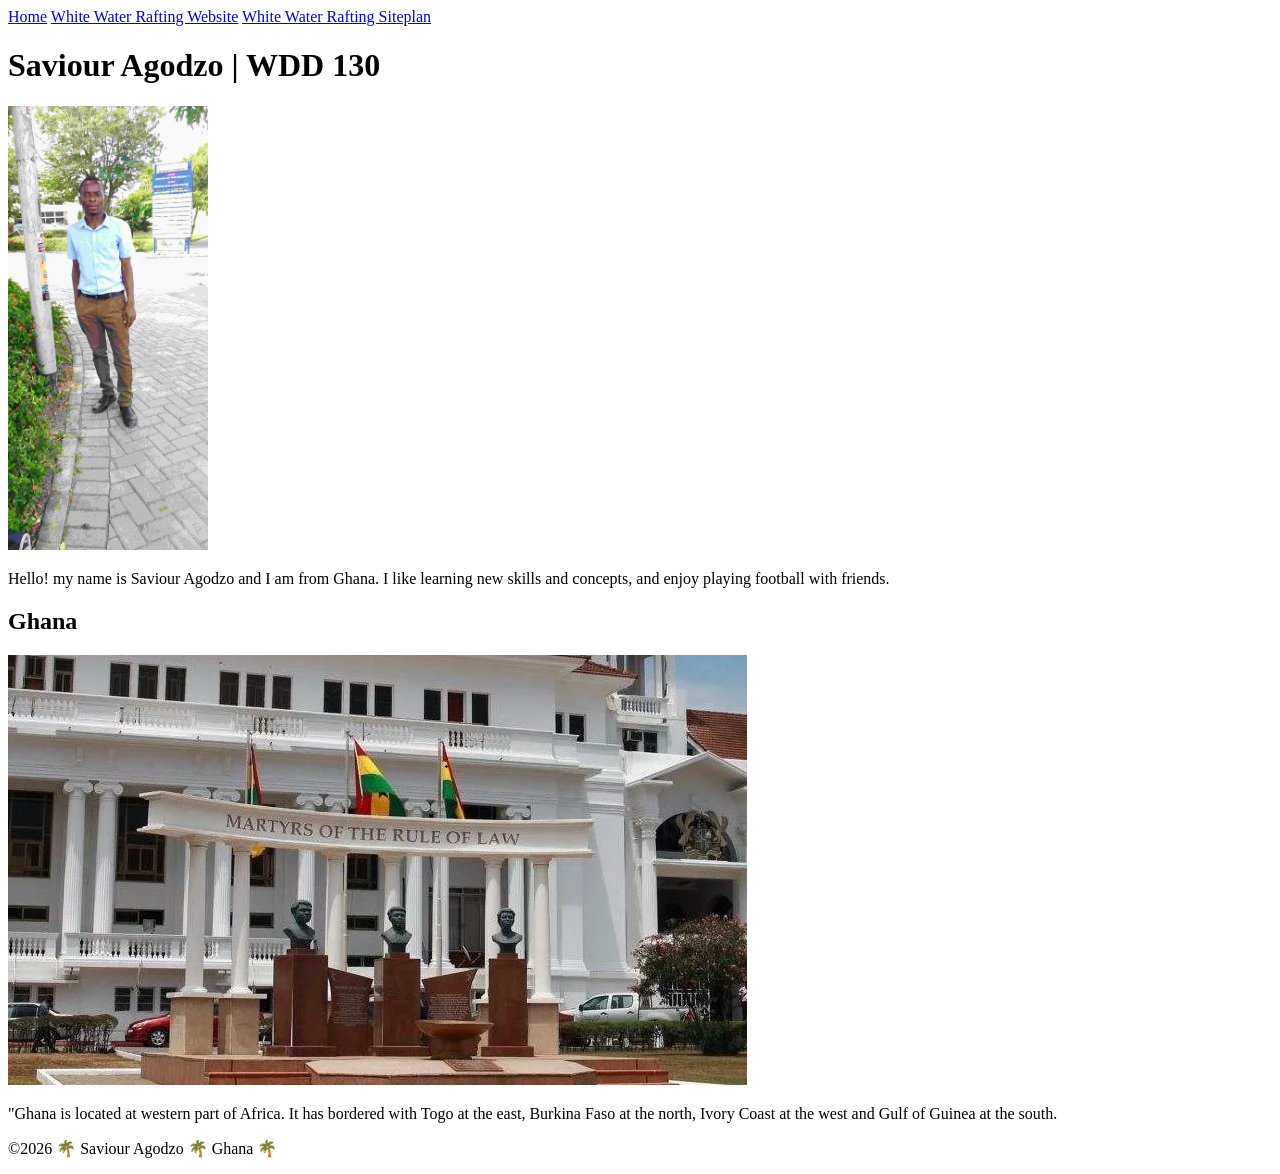
==== index.html @ 7d38b05e "Review  code-along issues" ====
<!DOCTYPE html>
<html lang="en">

<head>
    <meta charset="UTF-8">
    <meta name="viewport" content="width=device-width, initial-scale=1.0">
    <title>Saviour Agodzo | WDD 130</title>
    <meta name="description"
      content="Saviour Agodzo's BYU-Idaho WDD 130 course home page. I am try to design an attractive page as basics for the course.">
    <meta name="author" content="Saviour Agodzo" <link rel="stylesheet" href="styles/styles.css">
</head>

<body>
    <header>
        <nav>
            <a href="#">Home</a>
            <a href="wwr/">White Water Rafting Website</a>
            <a href="wwr/site-plan-rafting.html">White Water Rafting Siteplan</a>
        </nav>
    </header>
    <main>
        <h1>Saviour Agodzo | WDD 130</h1>
        <img src="images/profile.jpg" alt="Saviour Agodzo Profile Picture" width="200">
        <p>Hello! my name is Saviour Agodzo and I am from Ghana. I like learning
            new skills and concepts, and enjoy playing football with friends.</p>
    </main>

    <aside>
        <h2>Ghana</h2>
        <img src="images/ghana-court.jpg" alt="Ghana's Judicial system">
        <p>
            "Ghana is located at western part of Africa. It has bordered with Togo at the east,
            Burkina Faso at the north, Ivory Coast at the west and Gulf of Guinea at the south.
        </p>
    </aside>
    <footer>
        <p>©2026 🌴 Saviour Agodzo 🌴 Ghana 🌴</p>
    </footer>
</body>

</html>
---- styles/styles.css ----
nav {
    background-color: darkblue;
    padding: 10px;
}

nav a {
    color: white;
    display: block;
    padding: 20px;
}

h1 {
    color: darkblue;
}

main {
    max-width: 840px;
}

img {
    width: 150px;
    height: auto;
    border: 1px solid black;
    padding: 2px;
    box-shadow: 0 0 30px gray;
}

main img {
    width: 150px;
    height: auto;
}

p {
    padding: 0;
}

aside {
    width: 20rem;
    margin: 1rem;
    border: 1px solid rgb(0, 0, 0, 0.2);
    /* 1 */
    padding: 1rem;
    background-color: #eee;
    color: #333;
    text-align: center;
}

aside img {
    width: 200px;
    height: auto;
}

footer {
    margin-top: 15px;
    border-top: 1px solid #000;
    text-align: center;
}
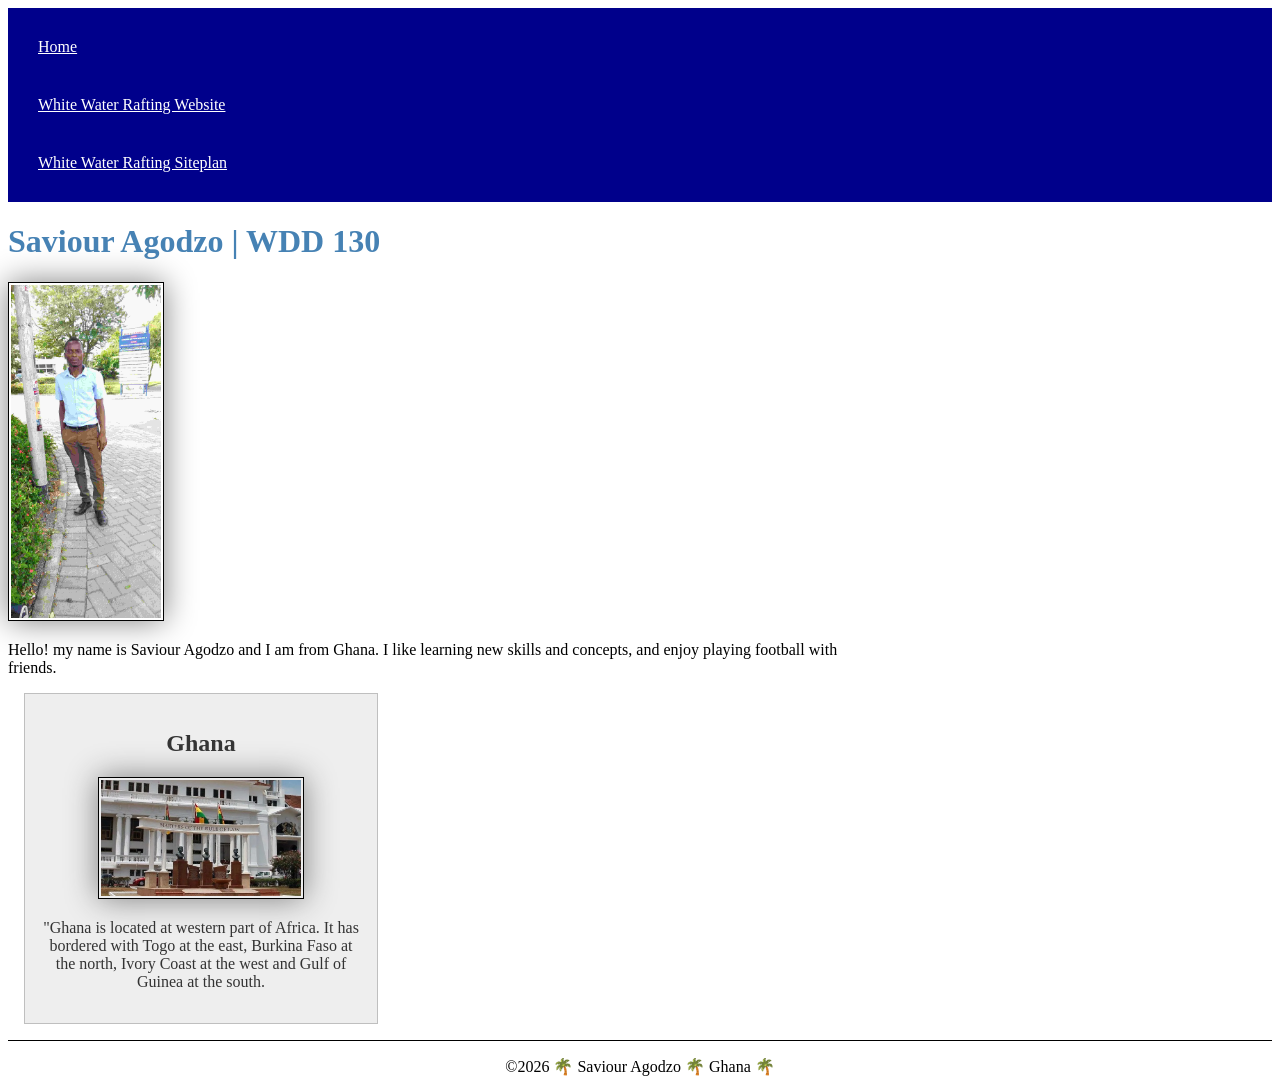
==== commit cd532d43: "Adjust code-along" ====
--- a/index.html
+++ b/index.html
@@ -1,13 +1,14 @@
 <!DOCTYPE html>
-<html lang="en">
+<html lang="en-US">
 
 <head>
     <meta charset="UTF-8">
     <meta name="viewport" content="width=device-width, initial-scale=1.0">
     <title>Saviour Agodzo | WDD 130</title>
     <meta name="description"
-      content="Saviour Agodzo's BYU-Idaho WDD 130 course home page. I am try to design an attractive page as basics for the course.">
-    <meta name="author" content="Saviour Agodzo" <link rel="stylesheet" href="styles/styles.css">
+      content="Saviour Agodzo's BYU-Idaho WDD 130 course home page. I am try to design an attractive page as basics for the course">
+    <link rel="stylesheet" href="styles/styles.css">
+    <meta name="author" content="Saviour Agodzo">
 </head>
 
 <body>
--- a/styles/styles.css
+++ b/styles/styles.css
@@ -1,4 +1,5 @@
 nav {
+
     background-color: darkblue;
     padding: 10px;
 }
@@ -10,7 +11,7 @@
 }
 
 h1 {
-    color: darkblue;
+    color: steelblue;
 }
 
 main {
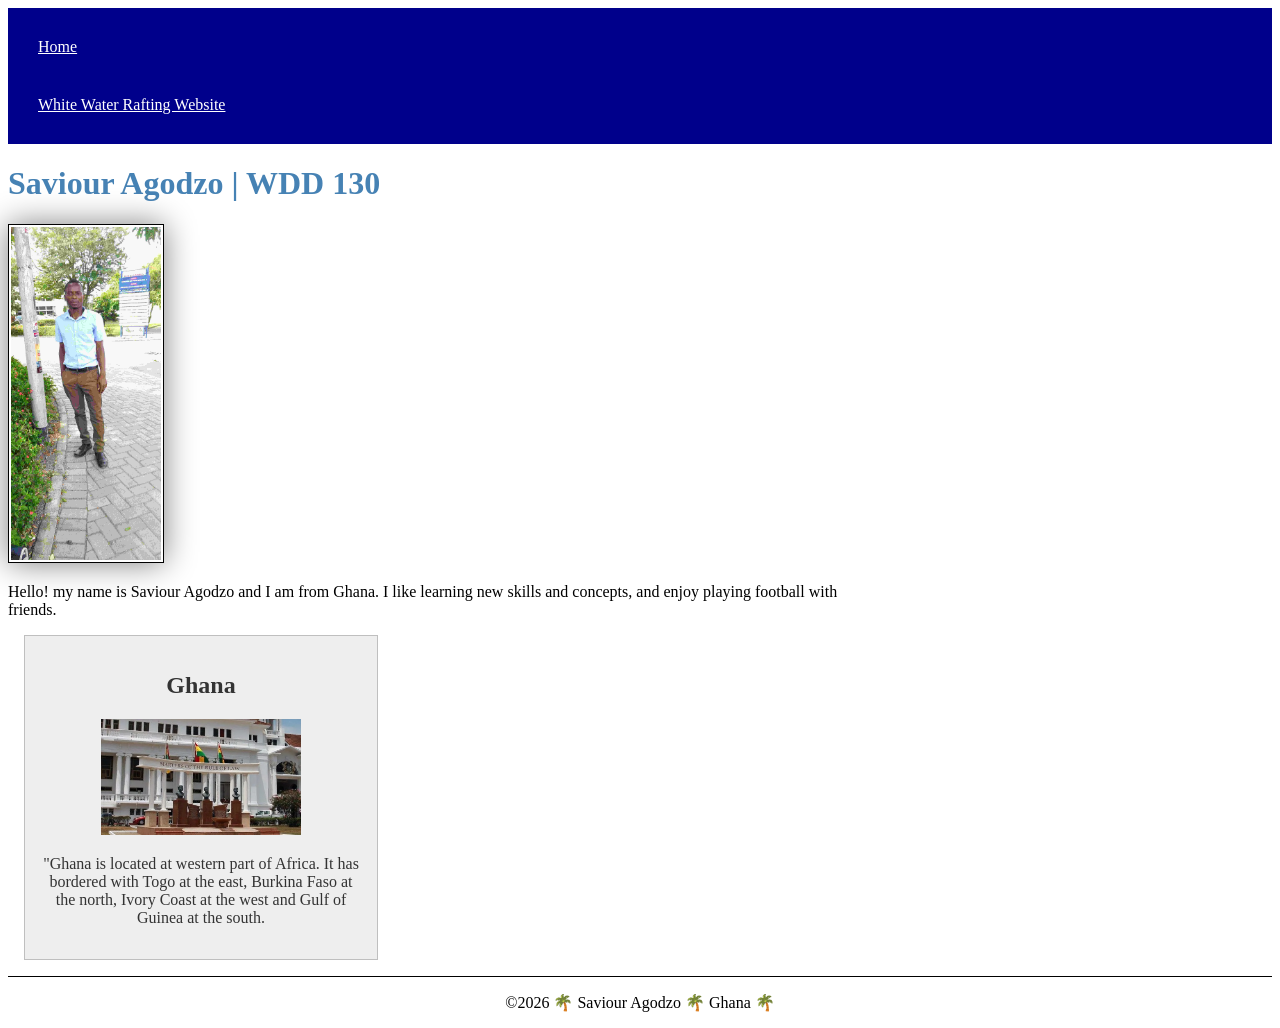
==== commit c54d5ce9: "Fix  styles.css error" ====
--- a/index.html
+++ b/index.html
@@ -5,10 +5,9 @@
     <meta charset="UTF-8">
     <meta name="viewport" content="width=device-width, initial-scale=1.0">
     <title>Saviour Agodzo | WDD 130</title>
-    <meta name="description"
-      content="Saviour Agodzo's BYU-Idaho WDD 130 course home page. I am try to design an attractive page as basics for the course">
+    <meta name="description" content="Saviour Agodzo's BYU-Idaho WDD 130 course home page.">
+    <meta name="author" content="Saviour Agodzo">
     <link rel="stylesheet" href="styles/styles.css">
-    <meta name="author" content="Saviour Agodzo">
 </head>
 
 <body>
@@ -16,7 +15,6 @@
         <nav>
             <a href="#">Home</a>
             <a href="wwr/">White Water Rafting Website</a>
-            <a href="wwr/site-plan-rafting.html">White Water Rafting Siteplan</a>
         </nav>
     </header>
     <main>
--- a/styles/styles.css
+++ b/styles/styles.css
@@ -18,17 +18,12 @@
     max-width: 840px;
 }
 
-img {
+main img {
     width: 150px;
     height: auto;
     border: 1px solid black;
     padding: 2px;
     box-shadow: 0 0 30px gray;
-}
-
-main img {
-    width: 150px;
-    height: auto;
 }
 
 p {
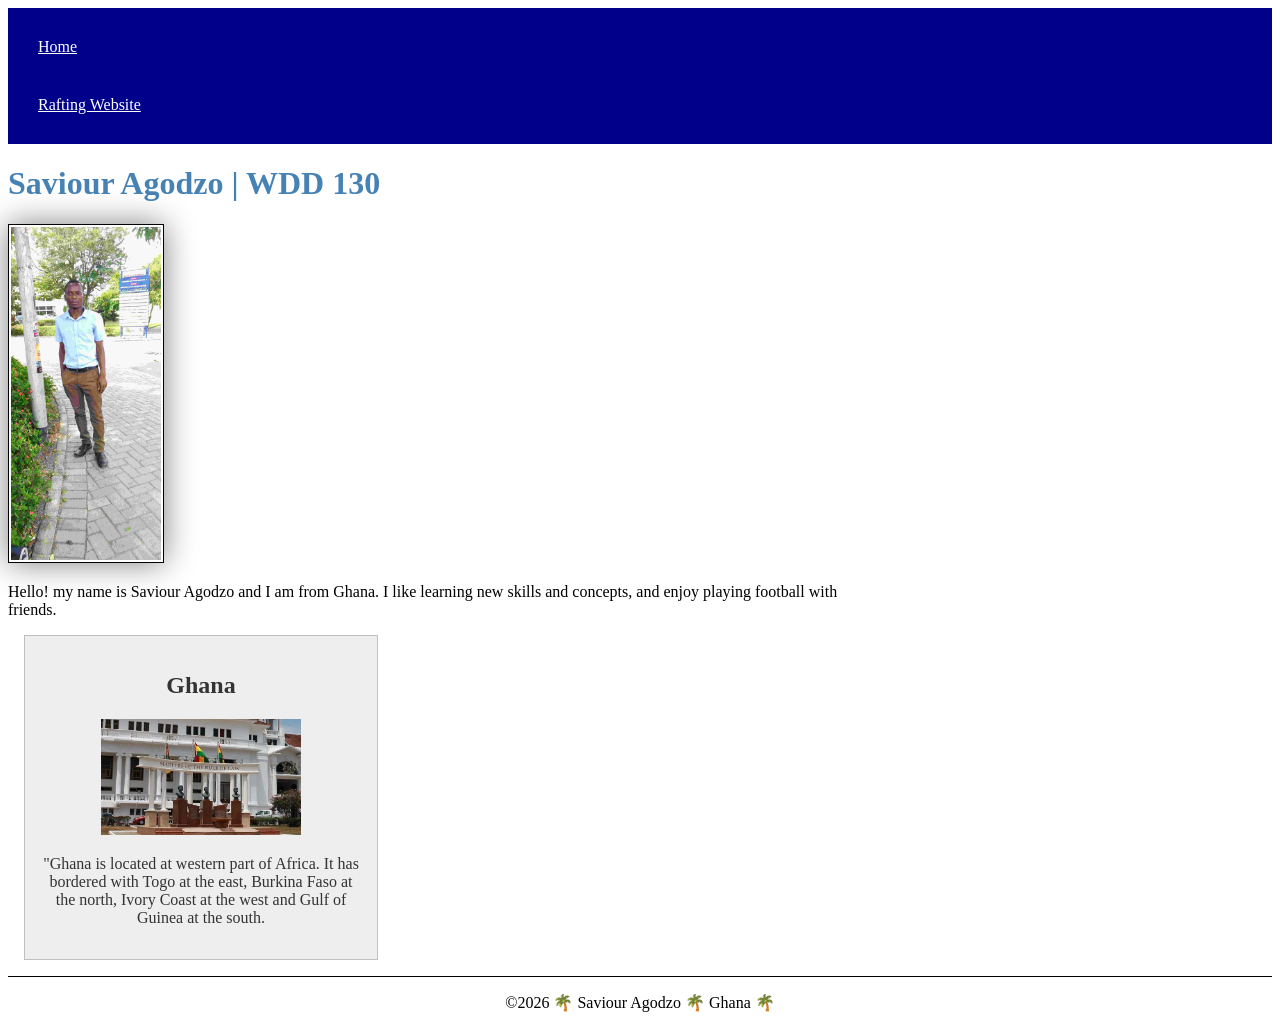
==== commit 7fc99db7: "Fix nav issues" ====
--- a/index.html
+++ b/index.html
@@ -14,7 +14,7 @@
     <header>
         <nav>
             <a href="#">Home</a>
-            <a href="wwr/">White Water Rafting Website</a>
+            <a href="wwr/">Rafting Website</a>
         </nav>
     </header>
     <main>
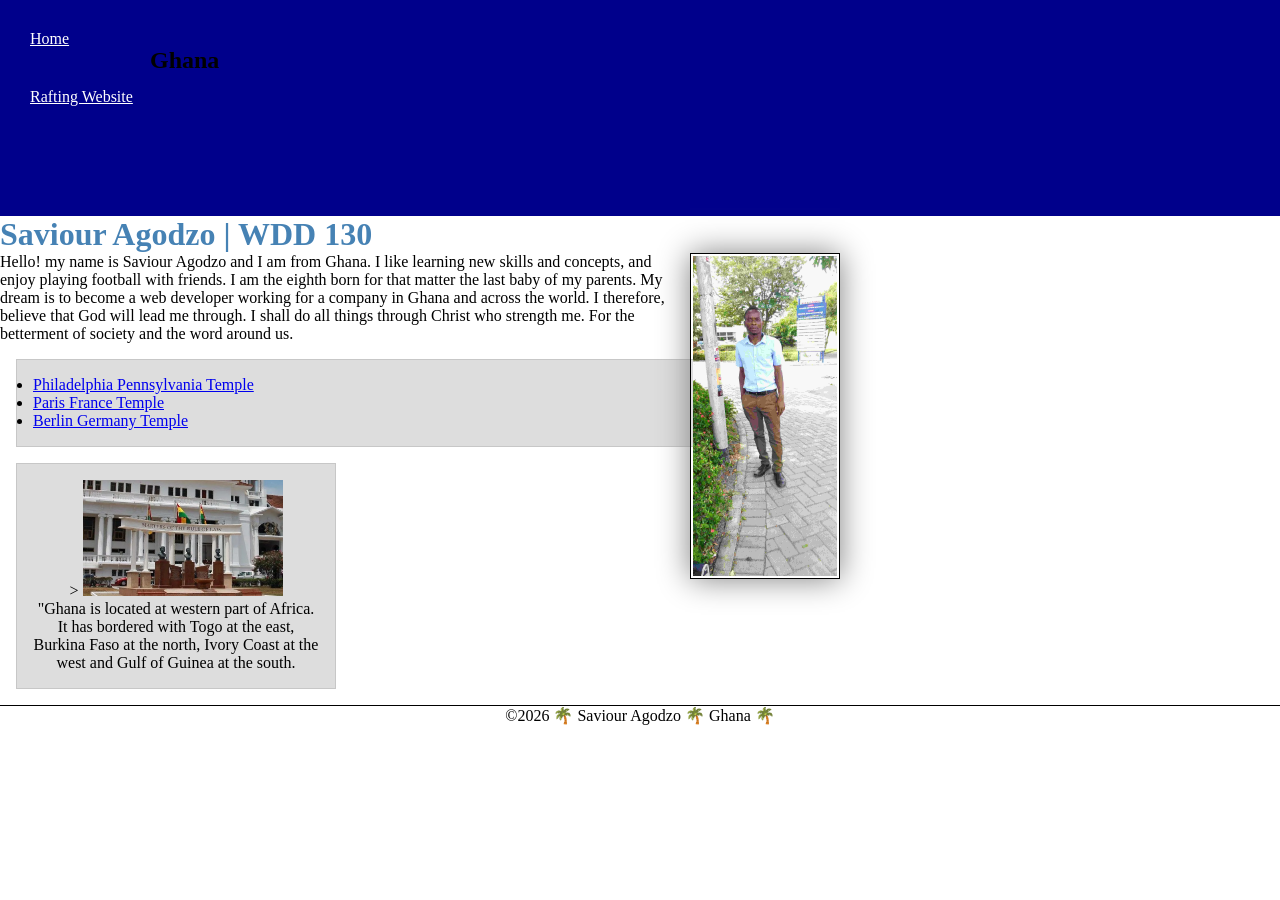
==== commit e28f3468: "Update style.css" ====
--- a/index.html
+++ b/index.html
@@ -15,16 +15,37 @@
         <nav>
             <a href="#">Home</a>
             <a href="wwr/">Rafting Website</a>
+            <a href="https://">
+                <linkedin class="com"></linkedin>
+            </a>
+            <a href="https://">
+                <facebook class="come"></facebook>
+            </a>
         </nav>
     </header>
     <main>
         <h1>Saviour Agodzo | WDD 130</h1>
         <img src="images/profile.jpg" alt="Saviour Agodzo Profile Picture" width="200">
         <p>Hello! my name is Saviour Agodzo and I am from Ghana. I like learning
-            new skills and concepts, and enjoy playing football with friends.</p>
+            new skills and concepts, and enjoy playing football with friends. I am the eighth born
+            for that matter the last baby of my parents. My dream is to become a web developer
+            working
+            for a company in Ghana and across the world. I therefore, believe that God will lead
+            me through. I shall do all things through Christ who strength me. For the betterment of
+            society and the word around us.
+        </p>
+        <ul class="box">
+            <li><a href="https://www.churchofjesuschrist.org/temples/details/philadelphia-pennsylvania-temple"
+                  target="_blank">Philadelphia Pennsylvania Temple</a></li>
+            <li><a href="https://www.churchofjesuschrist.org/temples/details/paris-france-temple"
+                  target="_blank">Paris France Temple</a></li>
+            <li><a href="https://www.churchofjesuschrist.org/temples/details/lima-peru-los-olivos-temple"
+                  target="_blank">Berlin Germany Temple</a></li>
+        </ul>
     </main>
 
-    <aside>
+    <aside class="box">
+        >
         <h2>Ghana</h2>
         <img src="images/ghana-court.jpg" alt="Ghana's Judicial system">
         <p>
--- a/styles/styles.css
+++ b/styles/styles.css
@@ -1,3 +1,20 @@
+* {
+    margin: 0;
+    padding: 0;
+    box-sizing: border-box;
+}
+
+:root {
+    --color: white;
+    --background-color: #eee;
+    --text-align: center;
+    --border: 1px solid rgb(0, 0, 0, 0.2);
+    --display: block;
+    --padding: 20px;
+    --border-top: 1px solid #000;
+
+}
+
 nav {
 
     background-color: darkblue;
@@ -5,9 +22,9 @@
 }
 
 nav a {
-    color: white;
-    display: block;
-    padding: 20px;
+    color: var(--color);
+    display: var(--display);
+    padding: var(--padding);
 }
 
 h1 {
@@ -24,6 +41,7 @@
     border: 1px solid black;
     padding: 2px;
     box-shadow: 0 0 30px gray;
+    float: right;
 }
 
 p {
@@ -32,13 +50,19 @@
 
 aside {
     width: 20rem;
-    margin: 1rem;
-    border: 1px solid rgb(0, 0, 0, 0.2);
+    /* margin: 1rem; */
+    border: var(--border);
     /* 1 */
-    padding: 1rem;
-    background-color: #eee;
+    /* padding: 1rem; */
+    background-color: var(--background-color);
     color: #333;
-    text-align: center;
+    text-align: var(--text-align);
+}
+
+aside h2 {
+    position: absolute;
+    top: 47px;
+    left: 150px
 }
 
 aside img {
@@ -48,6 +72,16 @@
 
 footer {
     margin-top: 15px;
-    border-top: 1px solid #000;
-    text-align: center;
+    border-top: var(--border-top);
+    text-align: var(--text-align);
+}
+
+/* Class Selectors */
+
+.box {
+    margin: 1rem;
+    border: 1px solid rgb(0 0 0 / 10%);
+    padding: 1rem;
+    background-color: #ddd;
+    color: #000;
 }
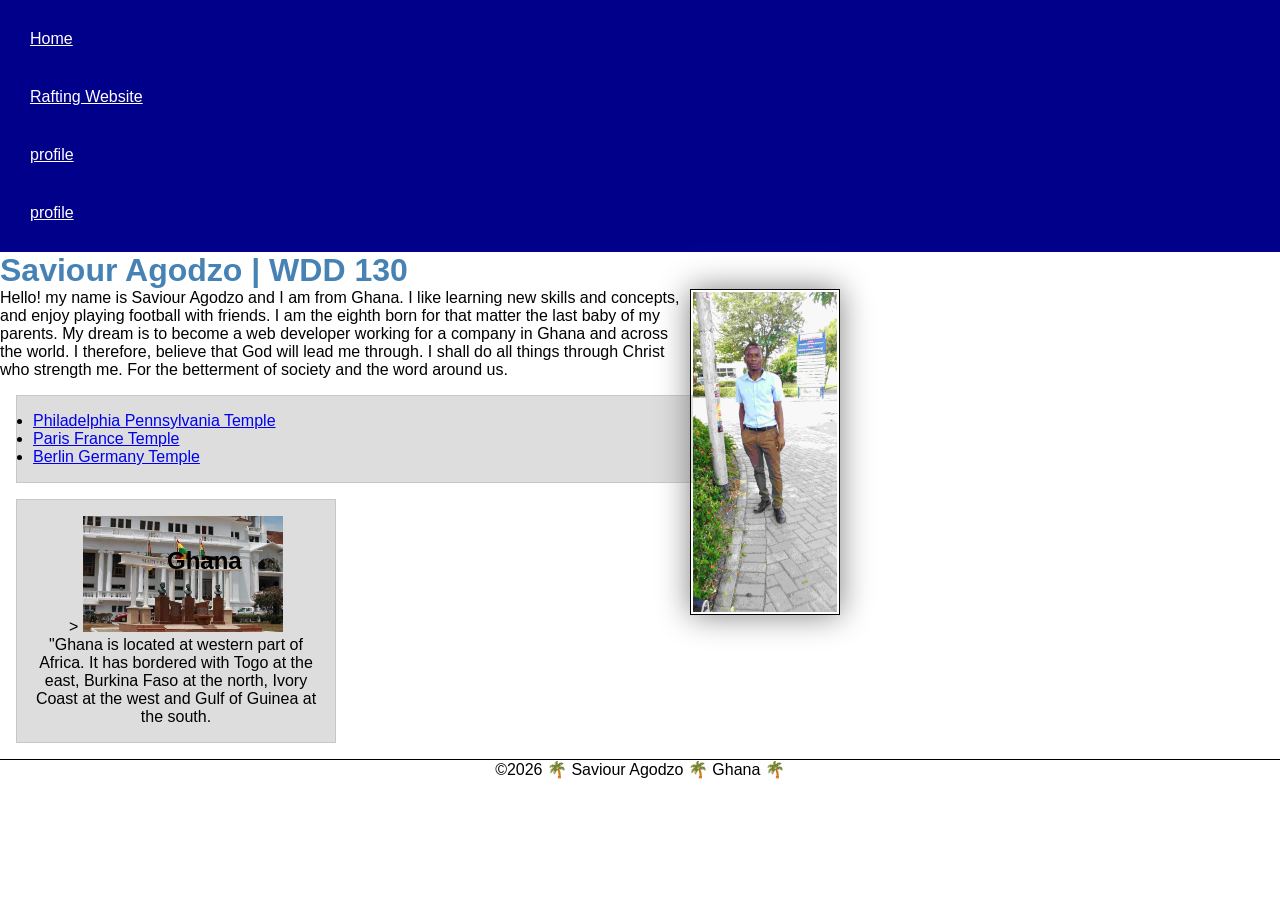
==== commit 717488cc: "Complete rafting.css" ====
--- a/index.html
+++ b/index.html
@@ -15,11 +15,11 @@
         <nav>
             <a href="#">Home</a>
             <a href="wwr/">Rafting Website</a>
-            <a href="https://">
-                <linkedin class="com"></linkedin>
+            <a href="https://linkedin.com">
+                profile
             </a>
-            <a href="https://">
-                <facebook class="come"></facebook>
+            <a href="https://facebook.com">
+                profile
             </a>
         </nav>
     </header>
--- a/styles/styles.css
+++ b/styles/styles.css
@@ -2,6 +2,11 @@
     margin: 0;
     padding: 0;
     box-sizing: border-box;
+}
+
+body {
+    font-size: 16px;
+    font-family: Roboto, Arial, sans-serif;
 }
 
 :root {
@@ -57,6 +62,7 @@
     background-color: var(--background-color);
     color: #333;
     text-align: var(--text-align);
+    position: relative;
 }
 
 aside h2 {
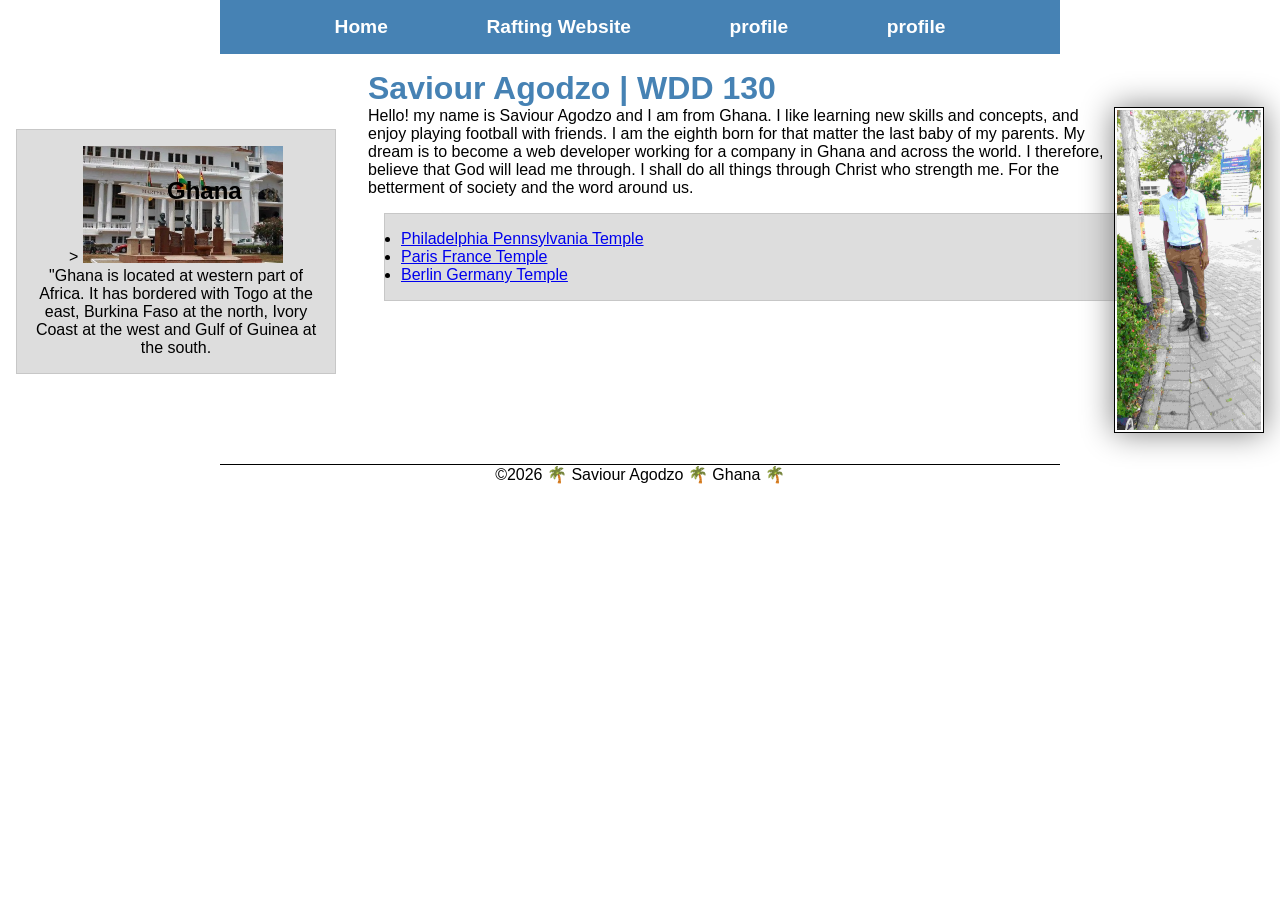
==== commit 013b749e: "Update aboutUs.html" ====
--- a/index.html
+++ b/index.html
@@ -10,7 +10,7 @@
     <link rel="stylesheet" href="styles/styles.css">
 </head>
 
-<body>
+<div>
     <header>
         <nav>
             <a href="#">Home</a>
@@ -23,39 +23,43 @@
             </a>
         </nav>
     </header>
-    <main>
-        <h1>Saviour Agodzo | WDD 130</h1>
-        <img src="images/profile.jpg" alt="Saviour Agodzo Profile Picture" width="200">
-        <p>Hello! my name is Saviour Agodzo and I am from Ghana. I like learning
-            new skills and concepts, and enjoy playing football with friends. I am the eighth born
-            for that matter the last baby of my parents. My dream is to become a web developer
-            working
-            for a company in Ghana and across the world. I therefore, believe that God will lead
-            me through. I shall do all things through Christ who strength me. For the betterment of
-            society and the word around us.
-        </p>
-        <ul class="box">
-            <li><a href="https://www.churchofjesuschrist.org/temples/details/philadelphia-pennsylvania-temple"
-                  target="_blank">Philadelphia Pennsylvania Temple</a></li>
-            <li><a href="https://www.churchofjesuschrist.org/temples/details/paris-france-temple"
-                  target="_blank">Paris France Temple</a></li>
-            <li><a href="https://www.churchofjesuschrist.org/temples/details/lima-peru-los-olivos-temple"
-                  target="_blank">Berlin Germany Temple</a></li>
-        </ul>
-    </main>
+    <div class="grid">
+        <main>
+            <h1>Saviour Agodzo | WDD 130</h1>
+            <img src="images/profile.jpg" alt="Saviour Agodzo Profile Picture" width="200">
+            <p>Hello! my name is Saviour Agodzo and I am from Ghana. I like learning
+                new skills and concepts, and enjoy playing football with friends. I am the eighth
+                born
+                for that matter the last baby of my parents. My dream is to become a web developer
+                working
+                for a company in Ghana and across the world. I therefore, believe that God will lead
+                me through. I shall do all things through Christ who strength me. For the betterment
+                of
+                society and the word around us.
+            </p>
+            <ul class="box">
+                <li><a href="https://www.churchofjesuschrist.org/temples/details/philadelphia-pennsylvania-temple"
+                      target="_blank">Philadelphia Pennsylvania Temple</a></li>
+                <li><a href="https://www.churchofjesuschrist.org/temples/details/paris-france-temple"
+                      target="_blank">Paris France Temple</a></li>
+                <li><a href="https://www.churchofjesuschrist.org/temples/details/lima-peru-los-olivos-temple"
+                      target="_blank">Berlin Germany Temple</a></li>
+            </ul>
+        </main>
 
-    <aside class="box">
-        >
-        <h2>Ghana</h2>
-        <img src="images/ghana-court.jpg" alt="Ghana's Judicial system">
-        <p>
-            "Ghana is located at western part of Africa. It has bordered with Togo at the east,
-            Burkina Faso at the north, Ivory Coast at the west and Gulf of Guinea at the south.
-        </p>
-    </aside>
+        <aside class="box">
+            >
+            <h2>Ghana</h2>
+            <img src="images/ghana-court.jpg" alt="Ghana's Judicial system">
+            <p>
+                "Ghana is located at western part of Africa. It has bordered with Togo at the east,
+                Burkina Faso at the north, Ivory Coast at the west and Gulf of Guinea at the south.
+            </p>
+        </aside>
+    </div>
     <footer>
         <p>©2026 🌴 Saviour Agodzo 🌴 Ghana 🌴</p>
     </footer>
-</body>
+    </body>
 
 </html>
--- a/styles/styles.css
+++ b/styles/styles.css
@@ -15,29 +15,50 @@
     --text-align: center;
     --border: 1px solid rgb(0, 0, 0, 0.2);
     --display: block;
-    --padding: 20px;
+    --padding: o.5rem;
     --border-top: 1px solid #000;
 
 }
 
 nav {
 
-    background-color: darkblue;
-    padding: 10px;
+    background-color: steelblue;
+    padding: 1rem;
+    display: flex;
+    align-items: center;
+    justify-content: space-evenly;
+
 }
 
 nav a {
     color: var(--color);
     display: var(--display);
     padding: var(--padding);
+    text-decoration: none;
+    font-size: 1.2rem;
+    font-weight: 700;
 }
 
 h1 {
     color: steelblue;
 }
 
+.grid {
+    display: grid;
+    align-items: center;
+}
+
 main {
-    max-width: 840px;
+    /* max-width: 840px; */
+    grid-column: 2/3;
+    margin: 1rem;
+}
+
+aside {
+    width: 20rem;
+    position: relative;
+    grid-column: 1/2;
+    grid-row: 1/2;
 }
 
 main img {
@@ -76,6 +97,12 @@
     height: auto;
 }
 
+header,
+footer {
+    max-width: 840px;
+    margin: 0 auto;
+}
+
 footer {
     margin-top: 15px;
     border-top: var(--border-top);
